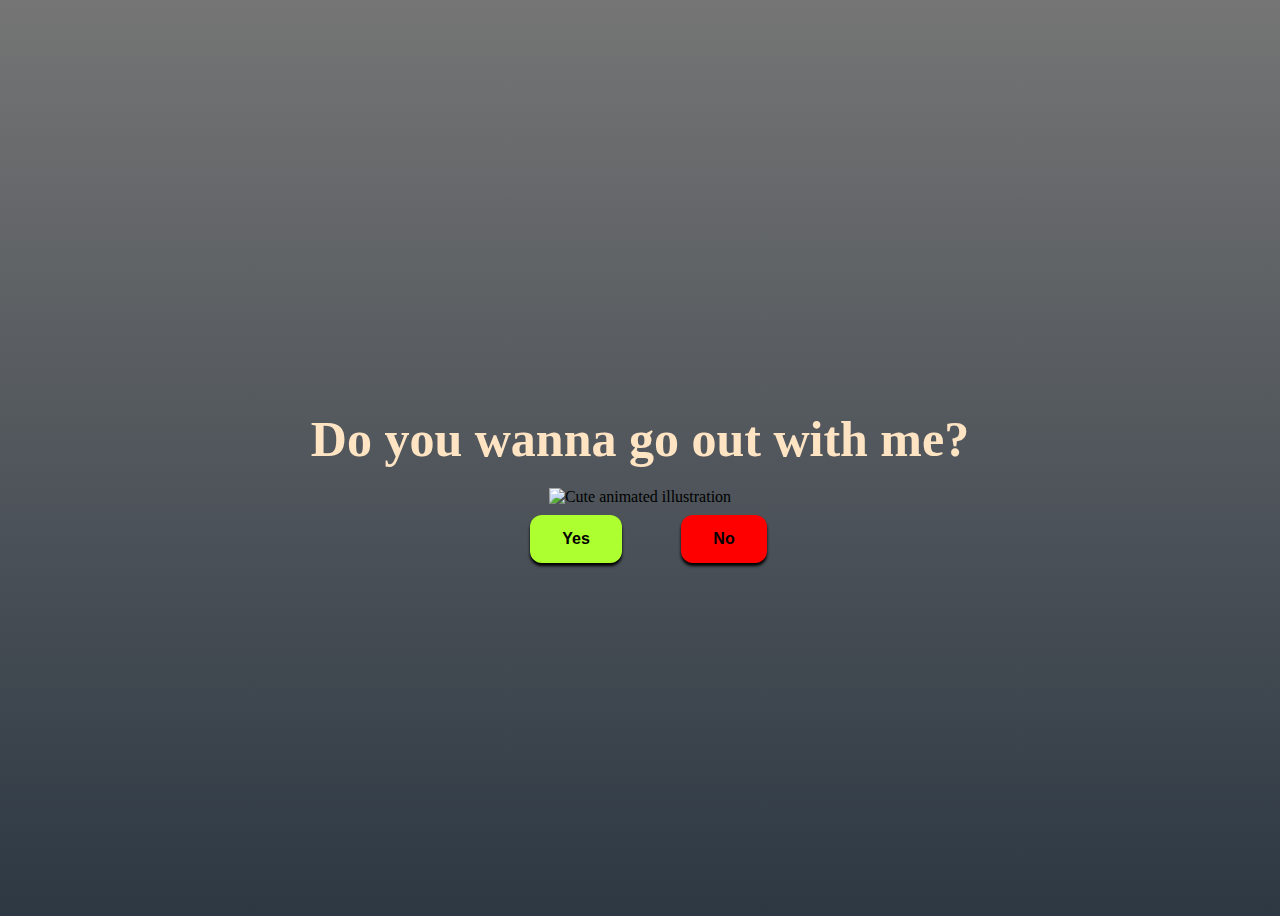
==== index.html @ db02e90f "Add files via upload" ====
<!DOCTYPE html>
<html lang="en">
  <head>
    <link rel="stylesheet" href="style.css" />
  </head>
  <body>
    <div class="container">
      <div>
        <h1 class="header_text" style="color: bisque;">Do you wanna go out with me?</h1>
      </div>
      
      <div class="gif_container">
        <img
          src="https://i.postimg.cc/pdNqPxx1/milk-and-mocha-cute.gif"
          alt="Cute animated illustration"
        />
      </div>
      <div class="buttons">
        <button class="btn" id="yesButton" onclick="nextPage()" style="background-color: greenyellow; color: black;">Yes</button>
        <button
          class="btn"
          id="noButton"
          onmouseover="moveButton()"
          onclick="moveButton()"
        style="background-color: red;color: black;">
          No
        </button>

        <script>
          function nextPage() {
            window.location.href = "yes.html";
          }

          function moveButton() {
            var x =
              Math.random() *
              (window.innerWidth -
                document.getElementById("noButton").offsetWidth);
            var y =
              Math.random() *
              (window.innerHeight -
                document.getElementById("noButton").offsetHeight);
            document.getElementById("noButton").style.left = `${x}px`;
            document.getElementById("noButton").style.top = `${y}px`;
          }
        </script>
      </div>
    </div>
  </body>
</html>
---- style.css ----
body {
  display: flex;
  justify-content: center;
  align-items: center;
  height: 100vh;

  background: linear-gradient(rgb(117, 117, 117), rgb(45, 56, 67));
}

#noButton {
  position: absolute;
  margin-left: 150px;
  transition: 0.5s;
  margin-top: 30px;
}

#yesButton {
  position: absolute;
  margin-right: 150px;
  margin-top: 30px;
}

.header_text {
  font-family: "Nunito";
  font-size: 50px;
  font-weight: bold;

  text-align: center;
  margin-top: 20px;
  margin-bottom: 20px;
  color: #ffffff;
}

.text {
  font-family: "Nunito";
  font-size: 25px;
  font-weight: bold;
  color: white;
  text-align: center;
  margin-top: 20px;
  margin-bottom: 0px;
}

.buttons {
  display: flex;
  flex-direction: row;
  justify-content: center;
  align-items: center;
  margin-top: 20px;
  margin-left: 20px;
}

.btn {
  background-color: #017cff;
  color: white;
  font-weight: 600;
  padding: 15px 32px;
  text-align: center;
  display: inline-block;
  font-size: 16px;
  margin: 4px 2px;
  cursor: pointer;
  border: none;
  border-radius: 12px;
  transition: background-color 0.3s ease;
  box-shadow: 0 3px 3px black;
}

.btn:hover {
  background-color: #ffffff;
  color: #017cff;
}

.gif_container {
  display: flex;
  justify-content: center;
  align-items: center;
}
p {
  color: white;
  margin-left: 50%;
}
p a {
  color: rgb(255, 255, 255);
  font-size: 20px;
  font-weight: 600;
  opacity: 0.25;
}
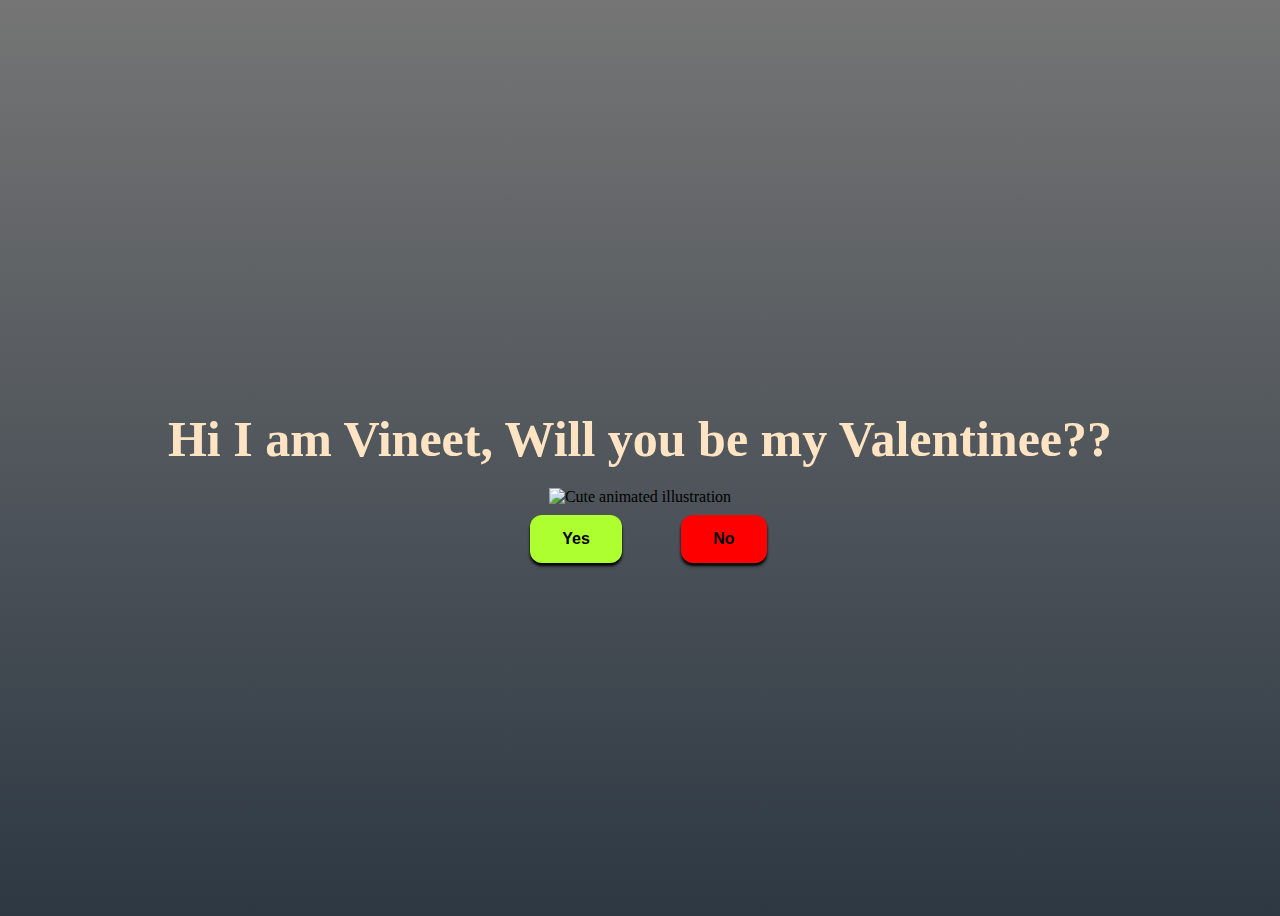
==== commit cb6056a3: "Update index.html" ====
--- a/index.html
+++ b/index.html
@@ -6,7 +6,7 @@
   <body>
     <div class="container">
       <div>
-        <h1 class="header_text" style="color: bisque;">Do you wanna go out with me?</h1>
+        <h1 class="header_text" style="color: bisque;">Hi I am Vineet, Will you be my Valentinee??</h1>
       </div>
       
       <div class="gif_container">
